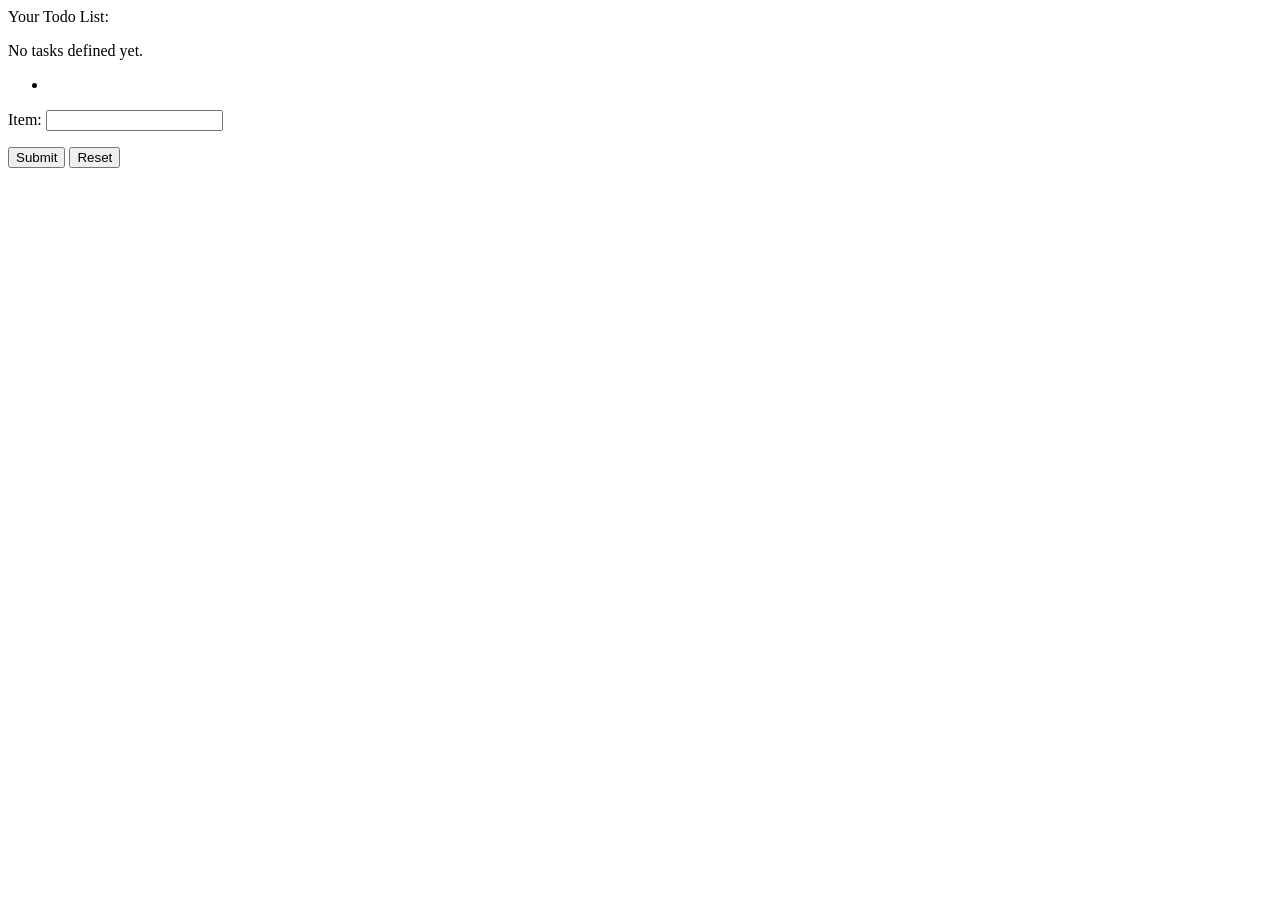
==== spring-web-thymeleaf/src/main/resources/templates/index.html @ 0ee8eecc "spring-web-thymeleaf" ====
<!DOCTYPE HTML>
<html xmlns="http://www.w3.org/1999/xhtml"
      xmlns:th="http://www.thymeleaf.org">
<head>
    <meta http-equiv="Content-Type" content="text/html; charset=UTF-8"/>
</head>
<body>
<div>
    Your Todo List:

    <p th:if="${todoItems.isEmpty()}">No tasks defined yet.</p>
    <ul th:each="item: ${todoItems}">
        <li th:text="${item.title}"></li>
    </ul>

    <form action="#" th:action="@{/add}" th:object="${newTodoItem}" method="post">
        <p>Item: <input type="text" th:field="*{title}"/></p>
        <p><input type="submit" value="Submit"/> <input type="reset" value="Reset"/></p>
    </form>
</div>
</body>
</html>
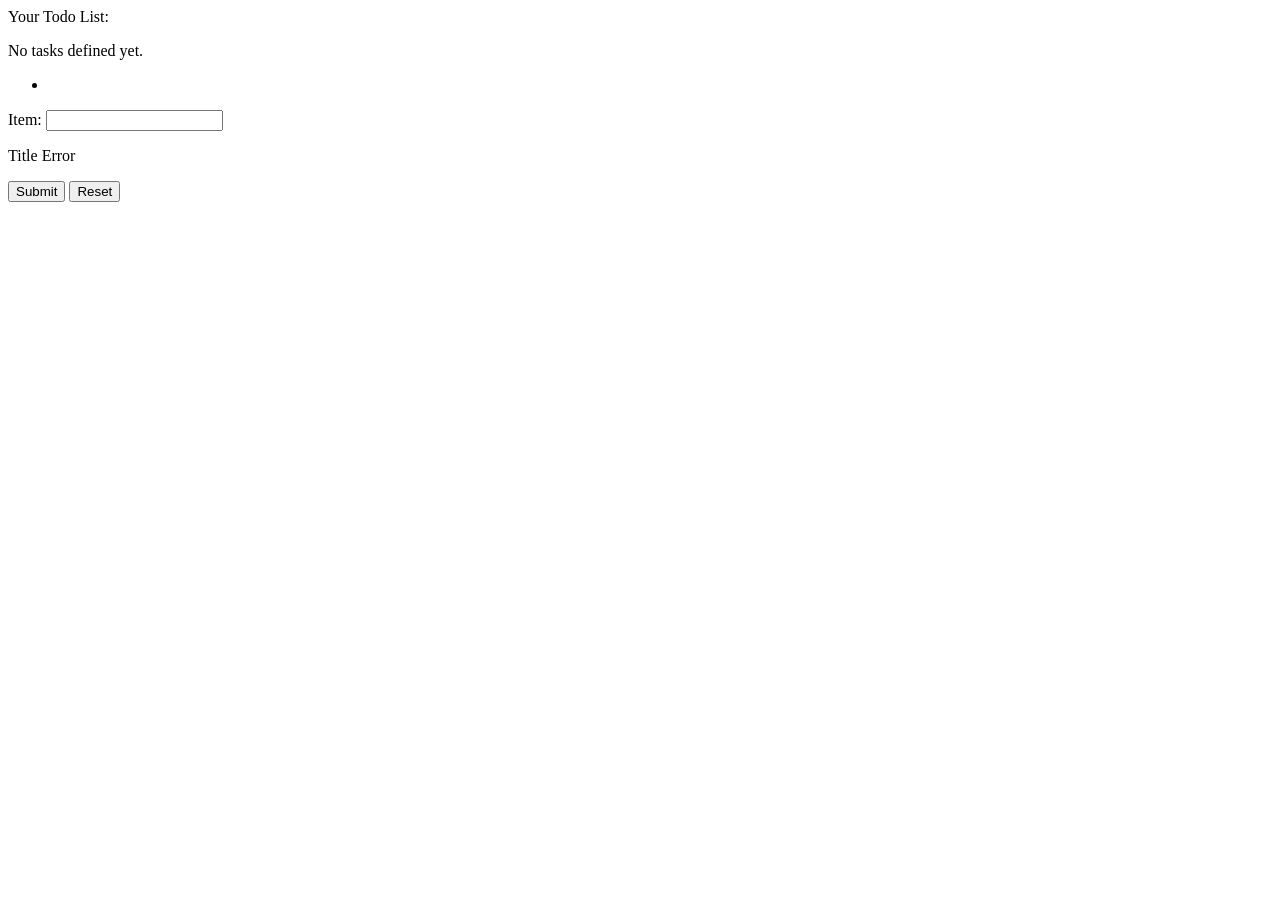
==== commit 59fdc7fc: "add the static files and validation functions" ====
--- a/spring-web-thymeleaf/src/main/resources/templates/index.html
+++ b/spring-web-thymeleaf/src/main/resources/templates/index.html
@@ -3,6 +3,7 @@
       xmlns:th="http://www.thymeleaf.org">
 <head>
     <meta http-equiv="Content-Type" content="text/html; charset=UTF-8"/>
+    <link rel="stylesheet" th:href="@{/main.css}">
 </head>
 <body>
 <div>
@@ -13,8 +14,9 @@
         <li th:text="${item.title}"></li>
     </ul>
 
-    <form action="#" th:action="@{/add}" th:object="${newTodoItem}" method="post">
+    <form action="#" th:action="@{/add}" th:object="${todoItem}" method="post">
         <p>Item: <input type="text" th:field="*{title}"/></p>
+        <span class="error" th:if="${#fields.hasErrors('title')}" th:errors="*{title}">Title Error</span>
         <p><input type="submit" value="Submit"/> <input type="reset" value="Reset"/></p>
     </form>
 </div>
